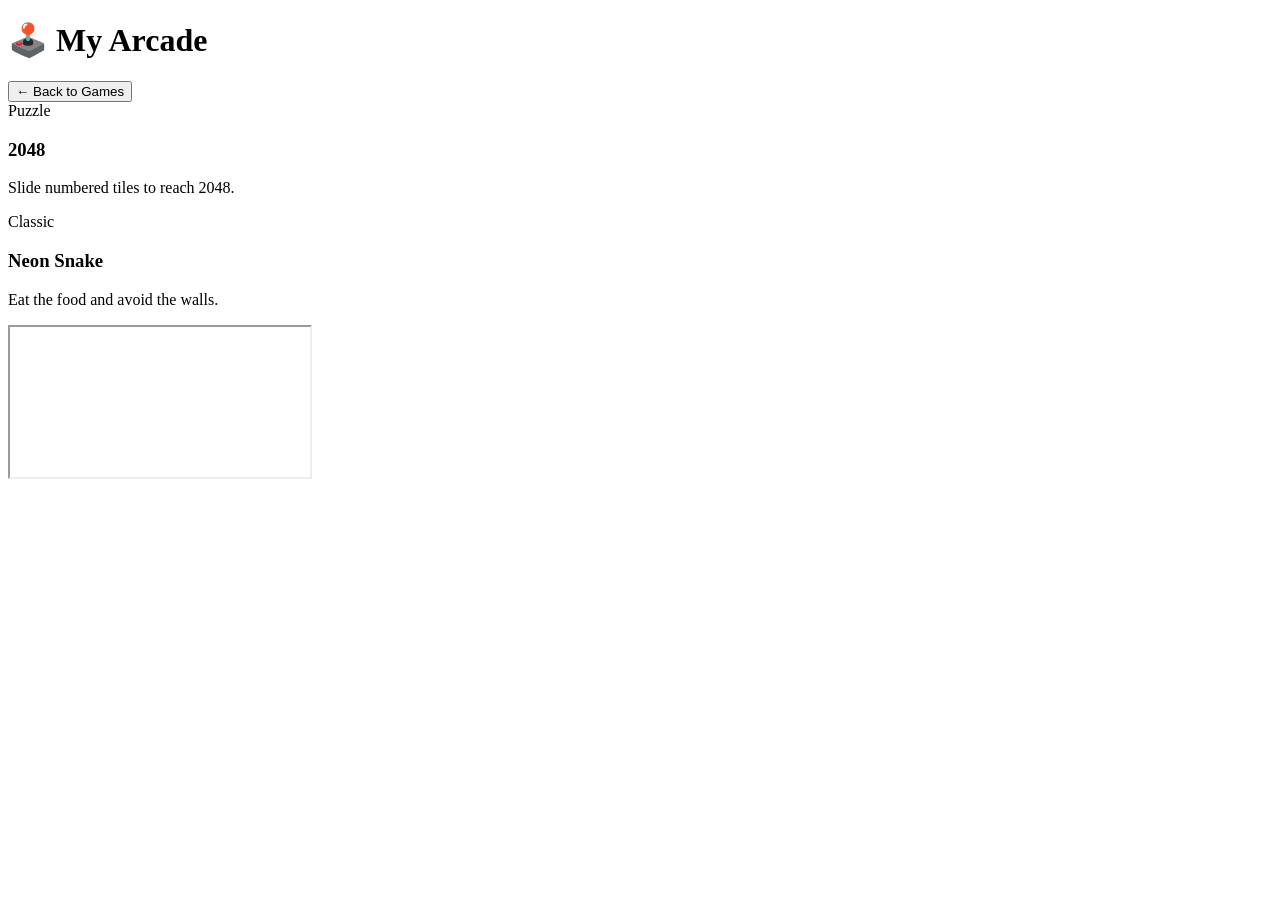
==== index.html @ fa03a652 "Add initial HTML structure for My Arcade" ====
<!DOCTYPE html>
<html lang="en">
<head>
  <meta charset="UTF-8">
  <meta name="viewport" content="width=device-width, initial-scale=1.0">
  <title>My Arcade</title>
  <link rel="stylesheet" href="style.css">
</head>
<body>

  <header>
    <h1>🕹️ My Arcade</h1>
    <button id="back-btn" onclick="closeGame()">← Back to Games</button>
  </header>

  <main>
    <!-- Game Selection Grid -->
    <div class="grid" id="menu">
      <div class="card" onclick="launch('games/2048/index.html')">
        <div class="badge">Puzzle</div>
        <h3>2048</h3>
        <p>Slide numbered tiles to reach 2048.</p>
      </div>

      <!-- Copy and paste this card block when you add more games -->
      <div class="card" onclick="launch('games/snake/index.html')">
        <div class="badge">Classic</div>
        <h3>Neon Snake</h3>
        <p>Eat the food and avoid the walls.</p>
      </div>
    </div>

    <!-- Game Screen -->
    <iframe id="player" allowfullscreen></iframe>
  </main>

  <script>
    function launch(path) {
      document.getElementById('menu').style.display = 'none';
      document.getElementById('back-btn').style.display = 'inline-block';
      const player = document.getElementById('player');
      player.src = path;
      player.style.display = 'block';
    }

    function closeGame() {
      const player = document.getElementById('player');
      player.src = '';
      player.style.display = 'none';
      document.getElementById('back-btn').style.display = 'none';
      document.getElementById('menu').style.display = 'grid';
    }
  </script>

</body>
</html>
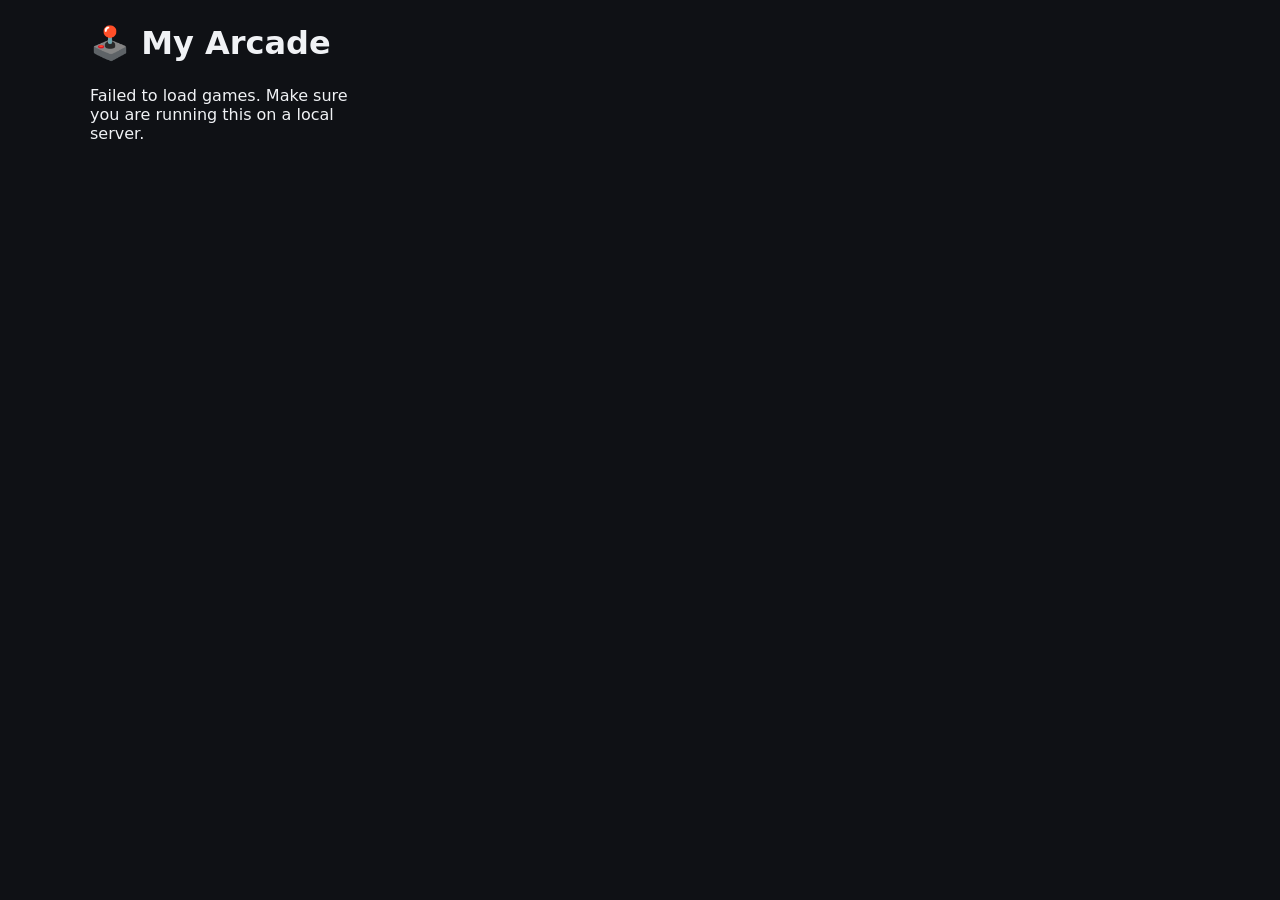
==== commit 49f19396: "Refactor game selection to load from JSON Updated the game selection grid to be populated automatica" ====
--- a/index.html
+++ b/index.html
@@ -14,27 +14,44 @@
   </header>
 
   <main>
-    <!-- Game Selection Grid -->
-    <div class="grid" id="menu">
-      <div class="card" onclick="launch('games/2048/index.html')">
-        <div class="badge">Puzzle</div>
-        <h3>2048</h3>
-        <p>Slide numbered tiles to reach 2048.</p>
-      </div>
-
-      <!-- Copy and paste this card block when you add more games -->
-      <div class="card" onclick="launch('games/snake/index.html')">
-        <div class="badge">Classic</div>
-        <h3>Neon Snake</h3>
-        <p>Eat the food and avoid the walls.</p>
-      </div>
-    </div>
+    <!-- Game Selection Grid (Populated automatically via JS) -->
+    <div class="grid" id="menu"></div>
 
     <!-- Game Screen -->
     <iframe id="player" allowfullscreen></iframe>
   </main>
 
   <script>
+    // Fetch and render the games from your JSON file on page load
+    async function loadGames() {
+      const menu = document.getElementById('menu');
+
+      try {
+        // Make sure 'games.json' matches the exact name/path of your file
+        const response = await fetch('games.json');
+        if (!response.ok) throw new Error('Could not load games.json');
+        
+        const games = await response.json();
+
+        games.forEach(game => {
+          const card = document.createElement('div');
+          card.className = 'card';
+          card.onclick = () => launch(game.path);
+
+          card.innerHTML = `
+            <div class="badge">${game.badge}</div>
+            <h3>${game.title}</h3>
+            <p>${game.description}</p>
+          `;
+
+          menu.appendChild(card);
+        });
+      } catch (error) {
+        console.error(error);
+        menu.innerHTML = `<p>Failed to load games. Make sure you are running this on a local server.</p>`;
+      }
+    }
+
     function launch(path) {
       document.getElementById('menu').style.display = 'none';
       document.getElementById('back-btn').style.display = 'inline-block';
@@ -50,6 +67,9 @@
       document.getElementById('back-btn').style.display = 'none';
       document.getElementById('menu').style.display = 'grid';
     }
+
+    // Run on startup
+    loadGames();
   </script>
 
 </body>
--- a/style.css
+++ b/style.css
@@ -0,0 +1,75 @@
+* { box-sizing: border-box; margin: 0; padding: 0; }
+
+body {
+  font-family: system-ui, -apple-system, sans-serif;
+  background: #0f1115;
+  color: #f0f2f5;
+  padding: 24px;
+}
+
+header {
+  display: flex;
+  justify-content: space-between;
+  align-items: center;
+  max-width: 1100px;
+  margin: 0 auto 24px auto;
+}
+
+.grid {
+  display: grid;
+  grid-template-columns: repeat(auto-fill, minmax(240px, 1fr));
+  gap: 20px;
+  max-width: 1100px;
+  margin: 0 auto;
+}
+
+.card {
+  background: #1a1d24;
+  border: 1px solid #2b303b;
+  border-radius: 12px;
+  padding: 20px;
+  cursor: pointer;
+  transition: transform 0.15s, border-color 0.15s;
+}
+
+.card:hover {
+  transform: translateY(-4px);
+  border-color: #4caf50;
+}
+
+.badge {
+  display: inline-block;
+  font-size: 12px;
+  background: #2b303b;
+  color: #8bc34a;
+  padding: 4px 8px;
+  border-radius: 6px;
+  margin-bottom: 10px;
+}
+
+.card h3 { margin-bottom: 8px; }
+.card p { font-size: 14px; color: #9aa0a6; }
+
+#player {
+  display: none;
+  width: 100%;
+  max-width: 1100px;
+  height: 82vh;
+  margin: 0 auto;
+  border: 1px solid #2b303b;
+  border-radius: 12px;
+  background: #000;
+}
+
+#back-btn {
+  display: none;
+  background: #2b303b;
+  color: #fff;
+  border: none;
+  padding: 10px 16px;
+  border-radius: 8px;
+  cursor: pointer;
+  font-weight: 600;
+}
+
+#back-btn:hover { background: #3c4250; }
